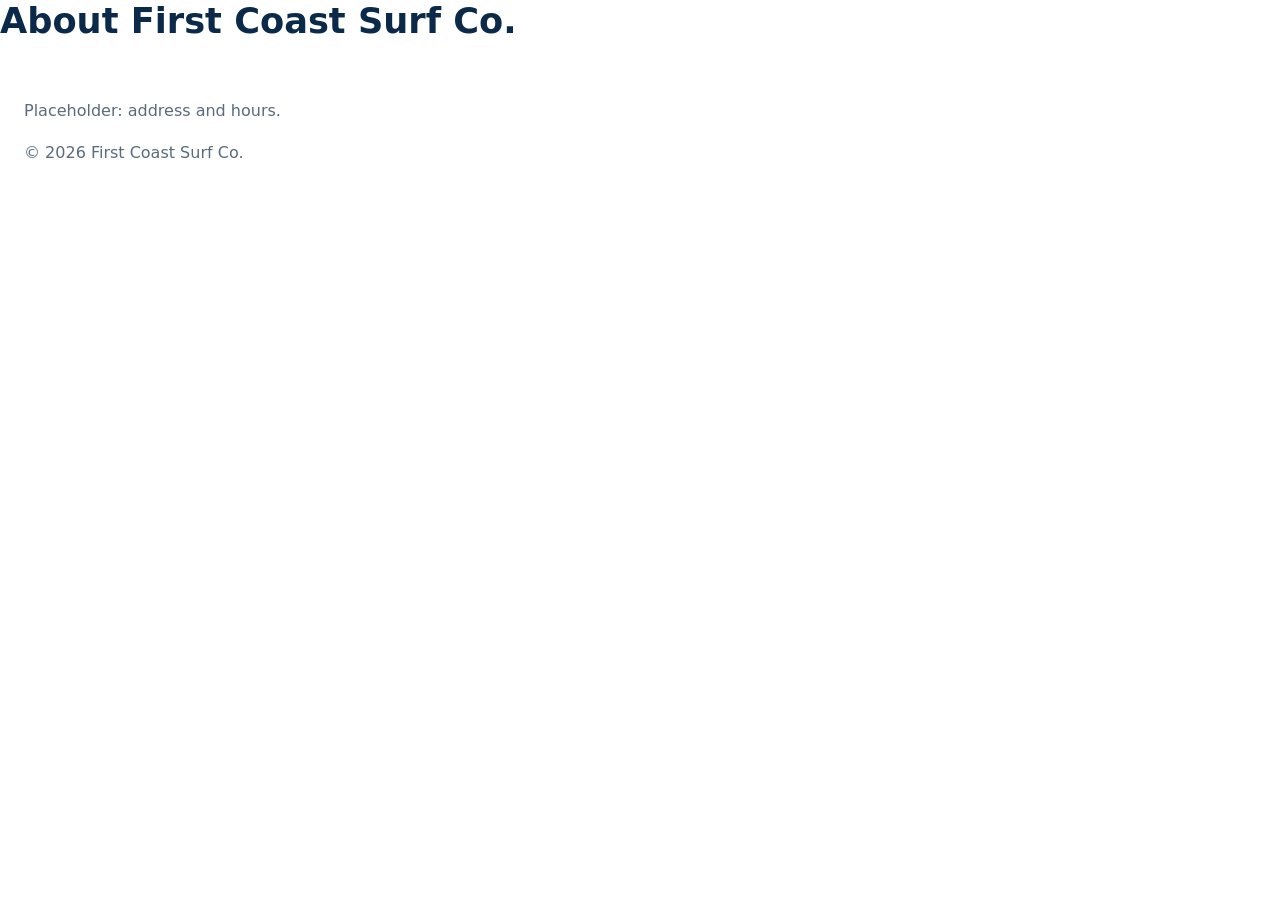
==== about.html @ 60086701 "cleaned up homepage and fixed images" ====
<!DOCTYPE html>
<html lang="en">
<head>
  <meta charset="utf-8">
  <meta name="viewport" content="width=device-width, initial-scale=1">
  <title>First Coast Surf Co. – About</title>
  <link rel="stylesheet" href="css/styles.css">
</head>

<body>
    <h1>About First Coast Surf Co.</h1>
  <!-- Footer: contact, hours, copyright -->
  <footer>
    <p>Placeholder: address and hours.</p>
    <p>&copy; 2026 First Coast Surf Co.</p>
  </footer>
</body>
</html>
---- css/styles.css ----
/* 1. Design tokens */
:root {
  /* Spacing scale */
  --s-1: .5rem;
  --s-2: 1rem;
  --s-3: 1.5rem;
  --s-4: 3rem;

  /* Palette */
  --brand: hsl(200 85% 30%);
  --ink: #0b2a4a;
  --bg: #ffffff;
  --muted: #5a6b7b;

  /* Type scale */
  --font: system-ui, -apple-system, "Segoe UI", Roboto, sans-serif;
  --text-lg: 1.25rem;
  --text-xl: 1.6rem;
  --text-2xl: 2.2rem;
}

/* 2. Base */
*, *::before, *::after { box-sizing: border-box; }

body {
  margin: 0;
  font-family: var(--font);
  color: var(--ink);
  background: var(--bg);
  line-height: 1.6;
}

h1 { font-size: var(--text-2xl); line-height: 1.2; margin: 0 0 var(--s-2); }
h2 { font-size: var(--text-xl); line-height: 1.3; margin: 0 0 var(--s-2); }
h3 { font-size: var(--text-lg); line-height: 1.3; margin: 0 0 var(--s-1); }

img { display: block; max-width: 100%; height: auto; }

/* Focus style for keyboard users, site-wide */
:focus-visible {
  outline: 3px solid var(--brand);
  outline-offset: 2px;
}

/* 3. Mobile-first layout */
header, main, footer { padding: var(--s-2); }
footer { color: var(--muted); }

/* Navigation: stacked on phones */
nav ul {
  list-style: none;
  margin: 0;
  padding: 0;
  display: flex;
  flex-direction: column;
  gap: var(--s-1);
}
nav a { color: var(--ink); }
nav a[aria-current="page"] {
  font-weight: bold;
  color: var(--brand);
  border-bottom: 3px solid var(--brand);
}

main > section {
  padding-block: var(--s-3);
  border-top: 1px solid hsl(200 20% 85%);
}
main > section:first-child { border-top: 0; }

/* Full-width hero: cancels main's padding */
.hero { margin-inline: calc(var(--s-2) * -1); }

/* Hero photo fills the full-width section */
.hero img {
  width: 100%;
  aspect-ratio: 16 / 9;
  object-fit: cover;
}

/* Keep hero text off the screen edge */
.hero > h2,
.hero > p {
  padding-inline: var(--s-2);
}

.cards {
  list-style: none;
  padding: 0;
  display: grid;
  gap: var(--s-2);
}

.btn-primary {
  display: inline-block;
  background: var(--brand);
  color: #fff;
  padding: var(--s-1) var(--s-3);
  border-radius: 8px;
  text-decoration: none;
}

/* 4. One breakpoint: horizontal nav, three-column cards, more space */
@media (min-width: 40rem) {
  header, main, footer { padding: var(--s-3); }

  nav ul {
    flex-direction: row;
    flex-wrap: wrap;
    gap: var(--s-2);
  }

  main > section { padding-block: var(--s-4); }
  .hero { margin-inline: calc(var(--s-3) * -1); }
  .cards { grid-template-columns: repeat(3, 1fr); }
}
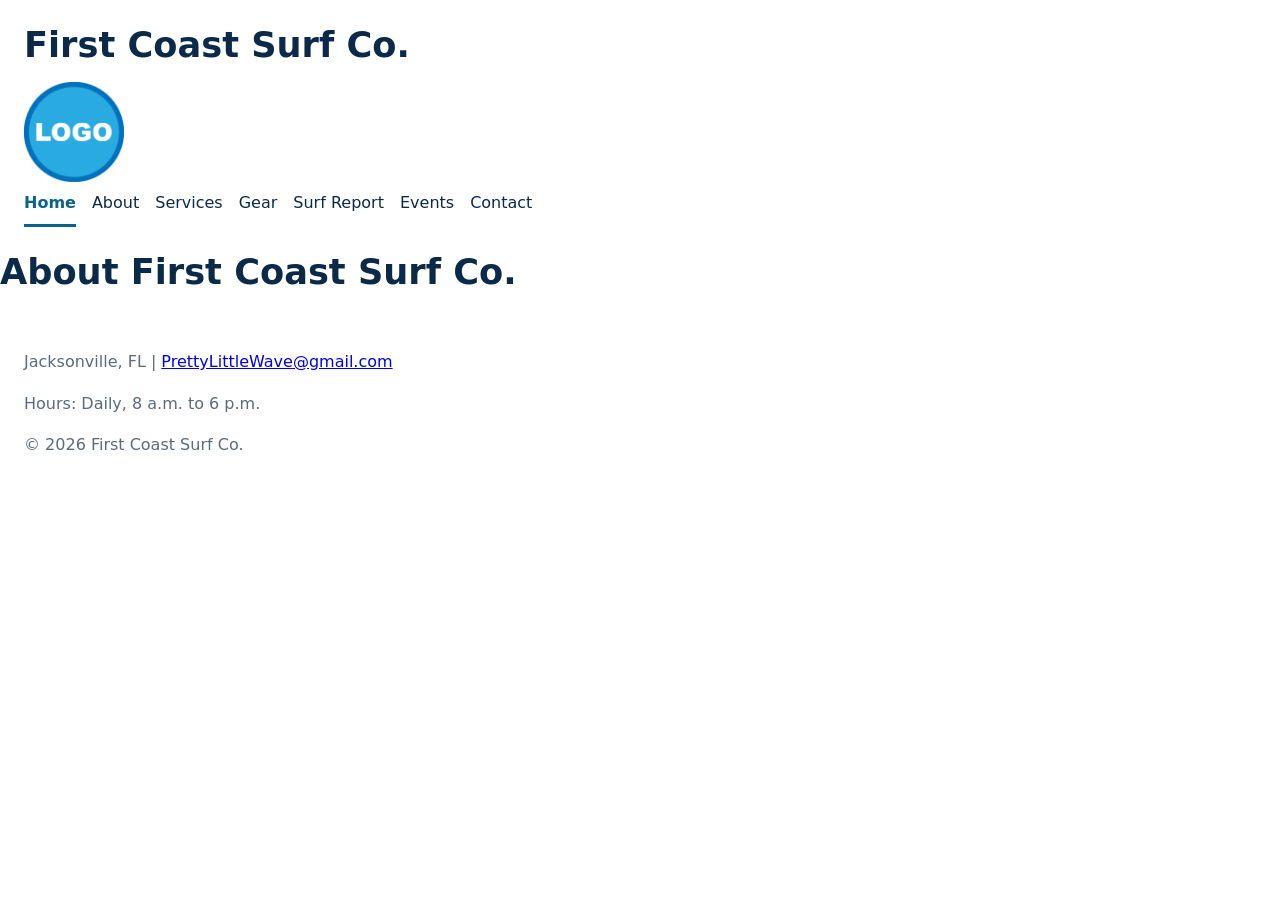
==== commit a7ecf3b8: "Updated nav and footer on all pages" ====
--- a/about.html
+++ b/about.html
@@ -1,18 +1,46 @@
-<!DOCTYPE html>
+<!doctype html>
 <html lang="en">
-<head>
-  <meta charset="utf-8">
-  <meta name="viewport" content="width=device-width, initial-scale=1">
-  <title>First Coast Surf Co. – About</title>
-  <link rel="stylesheet" href="css/styles.css">
-</head>
+  <head>
+    <meta charset="utf-8" />
+    <meta name="viewport" content="width=device-width, initial-scale=1" />
+    <title>First Coast Surf Co. – About</title>
+    <link rel="stylesheet" href="css/styles.css" />
+  </head>
 
-<body>
+  <body>
+    <!-- Site header: logo/brand + primary navigation -->
+    <header>
+      <h1>First Coast Surf Co.</h1>
+      <img
+        src="images/logo-placeholder.png"
+        alt="First Coast Surf Co. logo"
+        width="100"
+        height="100"
+      />
+      <!-- Nav component -->
+      <nav aria-label="Primary">
+        <ul>
+          <li><a href="index.html" aria-current="page">Home</a></li>
+          <li><a href="about.html">About</a></li>
+          <li><a href="services.html">Services</a></li>
+          <li><a href="gear.html">Gear</a></li>
+          <li><a href="report.html">Surf Report</a></li>
+          <li><a href="events.html">Events</a></li>
+          <li><a href="contact.html">Contact</a></li>
+        </ul>
+      </nav>
+    </header>
     <h1>About First Coast Surf Co.</h1>
-  <!-- Footer: contact, hours, copyright -->
-  <footer>
-    <p>Placeholder: address and hours.</p>
-    <p>&copy; 2026 First Coast Surf Co.</p>
-  </footer>
-</body>
-</html>+    <!-- Footer: contact, hours, copyright -->
+    <footer>
+      <p>
+        Jacksonville, FL |
+        <a href="mailto:PrettyLittleWave@gmail.com"
+          >PrettyLittleWave@gmail.com</a
+        >
+      </p>
+      <p>Hours: Daily, 8 a.m. to 6 p.m.</p>
+      <p>&copy; 2026 First Coast Surf Co.</p>
+    </footer>
+  </body>
+</html>
--- a/css/styles.css
+++ b/css/styles.css
@@ -55,18 +55,38 @@
   flex-direction: column;
   gap: var(--s-1);
 }
-nav a { color: var(--ink); }
+
+nav a {
+  display: inline-block;
+  padding: var(--s-1) 0;
+  color: var(--ink);
+  text-decoration: none;
+}
+
+nav a:hover {
+  color: var(--brand);
+  text-decoration: underline;
+}
+
 nav a[aria-current="page"] {
   font-weight: bold;
   color: var(--brand);
   border-bottom: 3px solid var(--brand);
 }
 
-main > section {
+main>section {
   padding-block: var(--s-3);
   border-top: 1px solid hsl(200 20% 85%);
 }
-main > section:first-child { border-top: 0; }
+
+main>section:first-child {
+  border-top: 0;
+}
+
+main>section.hero {
+  padding-top: var(--s-1);
+}
+
 
 /* Full-width hero: cancels main's padding */
 .hero { margin-inline: calc(var(--s-2) * -1); }
@@ -102,7 +122,12 @@
 
 /* 4. One breakpoint: horizontal nav, three-column cards, more space */
 @media (min-width: 40rem) {
+
   header, main, footer { padding: var(--s-3); }
+
+    main>section.hero {
+      padding-top: var(--s-2);
+    }
 
   nav ul {
     flex-direction: row;
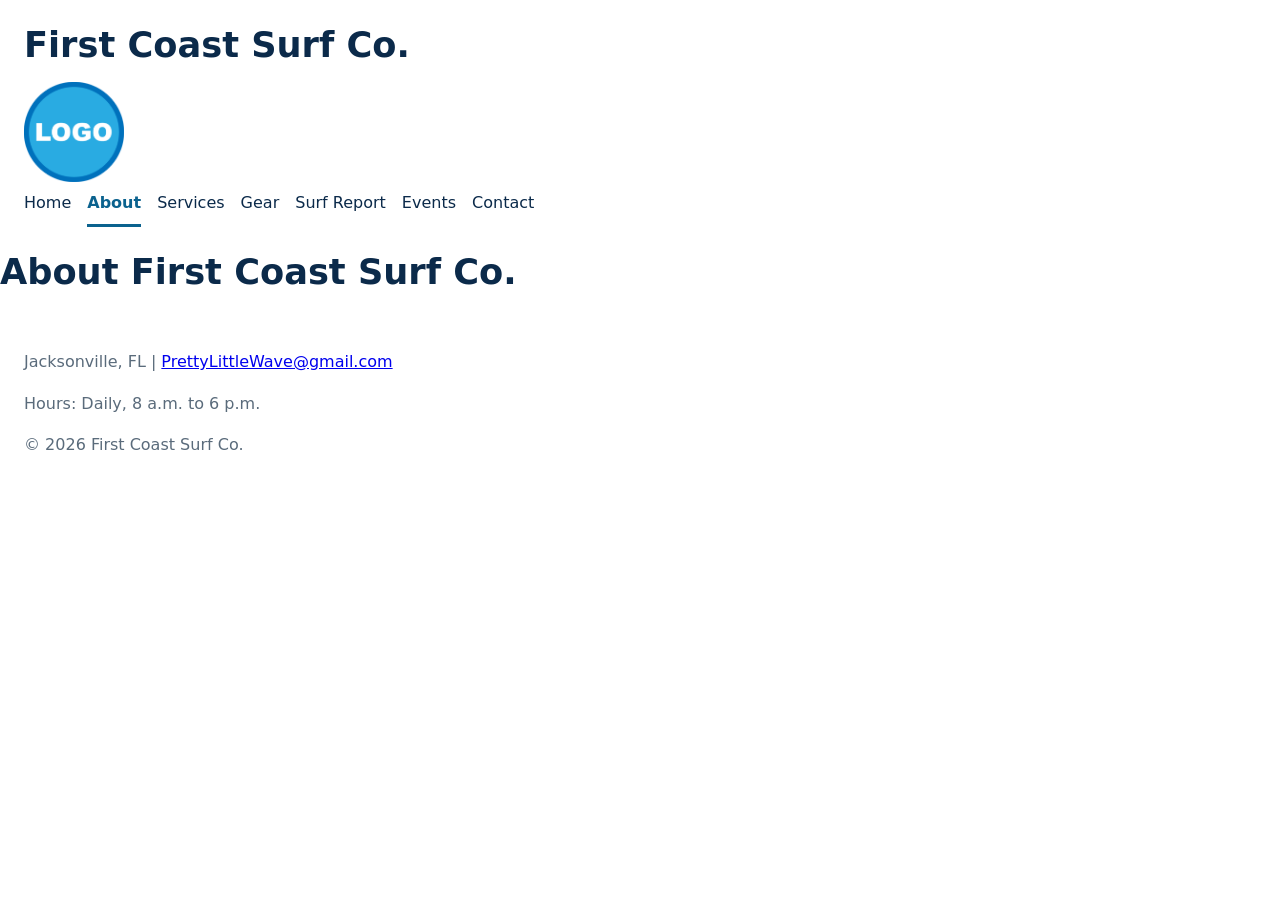
==== commit 213496a3: "updated the aria-current for each page" ====
--- a/about.html
+++ b/about.html
@@ -20,8 +20,8 @@
       <!-- Nav component -->
       <nav aria-label="Primary">
         <ul>
-          <li><a href="index.html" aria-current="page">Home</a></li>
-          <li><a href="about.html">About</a></li>
+          <li><a href="index.html">Home</a></li>
+          <li><a href="about.html" aria-current="page">About</a></li>
           <li><a href="services.html">Services</a></li>
           <li><a href="gear.html">Gear</a></li>
           <li><a href="report.html">Surf Report</a></li>
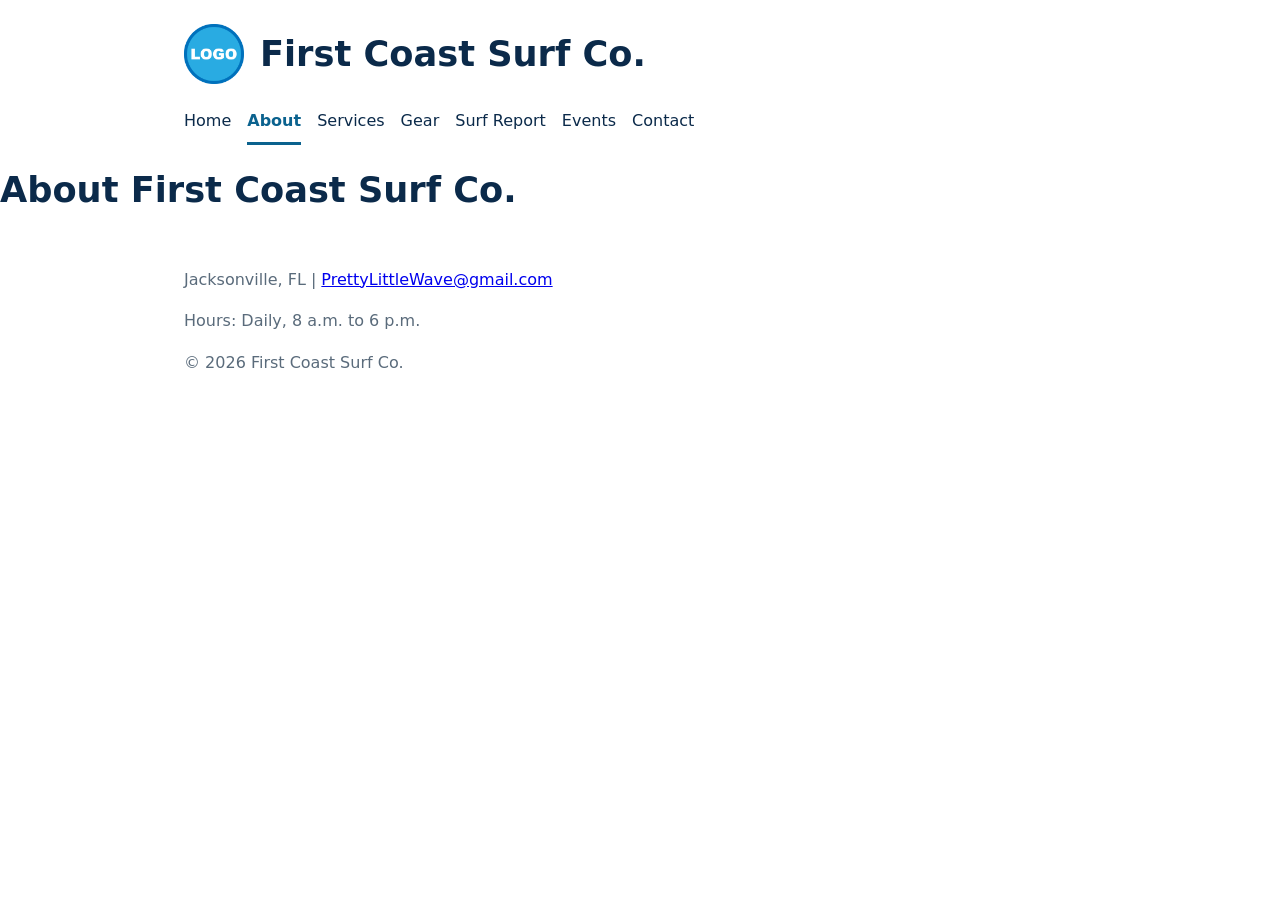
==== commit 5994d6ae: "Updated header with flexbox" ====
--- a/about.html
+++ b/about.html
@@ -10,13 +10,15 @@
   <body>
     <!-- Site header: logo/brand + primary navigation -->
     <header>
-      <h1>First Coast Surf Co.</h1>
-      <img
-        src="images/logo-placeholder.png"
-        alt="First Coast Surf Co. logo"
-        width="100"
-        height="100"
-      />
+      <div class="brand">
+        <img
+          src="images/logo-placeholder.png"
+          alt="First Coast Surf Co. logo"
+          width="60"
+          height="60"
+        />
+        <h1>First Coast Surf Co.</h1>
+      </div>
       <!-- Nav component -->
       <nav aria-label="Primary">
         <ul>
--- a/css/styles.css
+++ b/css/styles.css
@@ -20,7 +20,11 @@
 }
 
 /* 2. Base */
-*, *::before, *::after { box-sizing: border-box; }
+*,
+*::before,
+*::after {
+  box-sizing: border-box;
+}
 
 body {
   margin: 0;
@@ -30,11 +34,29 @@
   line-height: 1.6;
 }
 
-h1 { font-size: var(--text-2xl); line-height: 1.2; margin: 0 0 var(--s-2); }
-h2 { font-size: var(--text-xl); line-height: 1.3; margin: 0 0 var(--s-2); }
-h3 { font-size: var(--text-lg); line-height: 1.3; margin: 0 0 var(--s-1); }
-
-img { display: block; max-width: 100%; height: auto; }
+h1 {
+  font-size: var(--text-2xl);
+  line-height: 1.2;
+  margin: 0 0 var(--s-2);
+}
+
+h2 {
+  font-size: var(--text-xl);
+  line-height: 1.3;
+  margin: 0 0 var(--s-2);
+}
+
+h3 {
+  font-size: var(--text-lg);
+  line-height: 1.3;
+  margin: 0 0 var(--s-1);
+}
+
+img {
+  display: block;
+  max-width: 100%;
+  height: auto;
+}
 
 /* Focus style for keyboard users, site-wide */
 :focus-visible {
@@ -43,8 +65,40 @@
 }
 
 /* 3. Mobile-first layout */
-header, main, footer { padding: var(--s-2); }
-footer { color: var(--muted); }
+header,
+main,
+footer {
+  padding: var(--s-2);
+  max-width: 60rem;
+  margin-inline: auto;
+}
+
+footer {
+  color: var(--muted);
+}
+
+/* Header: brand row on top, nav below */
+header {
+  display: grid;
+  gap: var(--s-2);
+}
+
+.brand {
+  display: flex;
+  align-items: center;
+  gap: var(--s-2);
+}
+
+.brand h1 {
+  margin: 0;
+}
+
+.brand img {
+  display: block;
+  width: 60px;
+  height: 60px;
+  flex-shrink: 0;
+}
 
 /* Navigation: stacked on phones */
 nav ul {
@@ -87,9 +141,10 @@
   padding-top: var(--s-1);
 }
 
-
 /* Full-width hero: cancels main's padding */
-.hero { margin-inline: calc(var(--s-2) * -1); }
+.hero {
+  margin-inline: calc(var(--s-2) * -1);
+}
 
 /* Hero photo fills the full-width section */
 .hero img {
@@ -99,8 +154,8 @@
 }
 
 /* Keep hero text off the screen edge */
-.hero > h2,
-.hero > p {
+.hero>h2,
+.hero>p {
   padding-inline: var(--s-2);
 }
 
@@ -120,14 +175,74 @@
   text-decoration: none;
 }
 
+/* Contact form */
+.contact-form {
+  display: grid;
+  gap: var(--s-3);
+  max-width: 36rem;
+  padding: var(--s-3);
+  border: 1px solid hsl(200 20% 75%);
+  border-radius: 8px;
+  background: hsl(200 20% 98%);
+  box-shadow: 0 1px 3px hsl(200 30% 20% / 0.12);
+}
+
+.field {
+  display: grid;
+  gap: var(--s-1);
+}
+
+.field label,
+.signups legend {
+  font-weight: 600;
+}
+
+.field input,
+.field select,
+.field textarea {
+  width: 100%;
+  padding: var(--s-1) var(--s-2);
+  font: inherit;
+  border: 1px solid hsl(200 20% 70%);
+  border-radius: 6px;
+  background: var(--bg);
+  color: var(--ink);
+}
+
+.hint {
+  font-size: .9em;
+  color: var(--muted);
+}
+
+.signups {
+  border: 0;
+  padding: 0;
+  display: grid;
+  gap: var(--s-1);
+}
+
+.checkbox {
+  display: flex;
+  align-items: center;
+  gap: var(--s-1);
+}
+
 /* 4. One breakpoint: horizontal nav, three-column cards, more space */
 @media (min-width: 40rem) {
 
-  header, main, footer { padding: var(--s-3); }
-
-    main>section.hero {
-      padding-top: var(--s-2);
-    }
+  header,
+  main,
+  footer {
+    padding: var(--s-3);
+  }
+
+  main>section {
+    padding-block: var(--s-4);
+  }
+
+  main>section.hero {
+    padding-top: var(--s-2);
+  }
 
   nav ul {
     flex-direction: row;
@@ -135,7 +250,15 @@
     gap: var(--s-2);
   }
 
-  main > section { padding-block: var(--s-4); }
-  .hero { margin-inline: calc(var(--s-3) * -1); }
-  .cards { grid-template-columns: repeat(3, 1fr); }
+  .hero {
+    margin-inline: calc(var(--s-3) * -1);
+  }
+
+  .cards {
+    grid-template-columns: repeat(3, 1fr);
+  }
+
+  .contact-form {
+    padding: var(--s-4);
+  }
 }
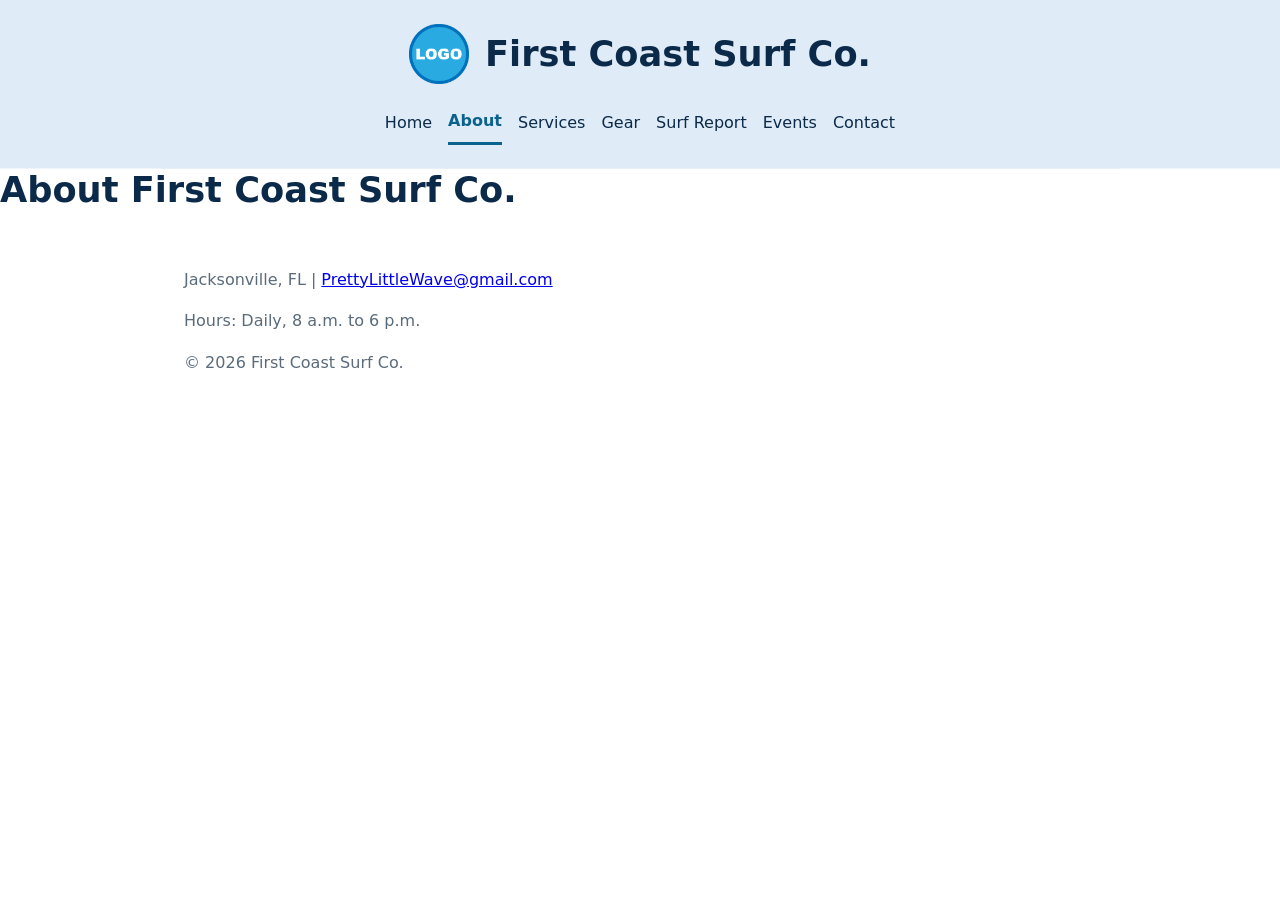
==== commit 0d5d4f93: "SEO pass part 1: titles, descriptions, headings, Open Graph - Unique topic-first <title> on all 7 pa" ====
--- a/about.html
+++ b/about.html
@@ -3,7 +3,8 @@
   <head>
     <meta charset="utf-8" />
     <meta name="viewport" content="width=device-width, initial-scale=1" />
-    <title>First Coast Surf Co. – About</title>
+    <title>About Us | First Coast Surf Co., Jacksonville Surf Shop</title>
+    <meta name="description" content="Learn about First Coast Surf Co., a surf shop in Jacksonville, Florida, open daily from 8 a.m. to 6 p.m. Find our hours, location, and contact details here." />
     <link rel="stylesheet" href="css/styles.css" />
   </head>
 
@@ -17,7 +18,7 @@
           width="60"
           height="60"
         />
-        <h1>First Coast Surf Co.</h1>
+        <p class="site-name">First Coast Surf Co.</p>
       </div>
       <!-- Nav component -->
       <nav aria-label="Primary">
--- a/css/styles.css
+++ b/css/styles.css
@@ -11,6 +11,7 @@
   --ink: #0b2a4a;
   --bg: #ffffff;
   --muted: #5a6b7b;
+  --sky: hsl(210 55% 92%);
 
   /* Type scale */
   --font: system-ui, -apple-system, "Segoe UI", Roboto, sans-serif;
@@ -81,16 +82,25 @@
 header {
   display: grid;
   gap: var(--s-2);
+  background: var(--sky);
+  /* Extend the band to the full viewport width without changing layout */
+  box-shadow: 0 0 0 100vmax var(--sky);
+  clip-path: inset(0 -100vmax);
 }
 
 .brand {
   display: flex;
   align-items: center;
+  justify-content: center;
   gap: var(--s-2);
 }
 
-.brand h1 {
+.brand .site-name {
   margin: 0;
+  text-align: left;
+  font-size: var(--text-2xl);
+  font-weight: bold;
+  line-height: 1.2;
 }
 
 .brand img {
@@ -107,6 +117,8 @@
   padding: 0;
   display: flex;
   flex-direction: column;
+  align-items: center;
+  justify-content: center;
   gap: var(--s-1);
 }
 
@@ -157,6 +169,10 @@
 .hero>h2,
 .hero>p {
   padding-inline: var(--s-2);
+}
+
+.hero>h2 {
+  text-align: center;
 }
 
 .cards {
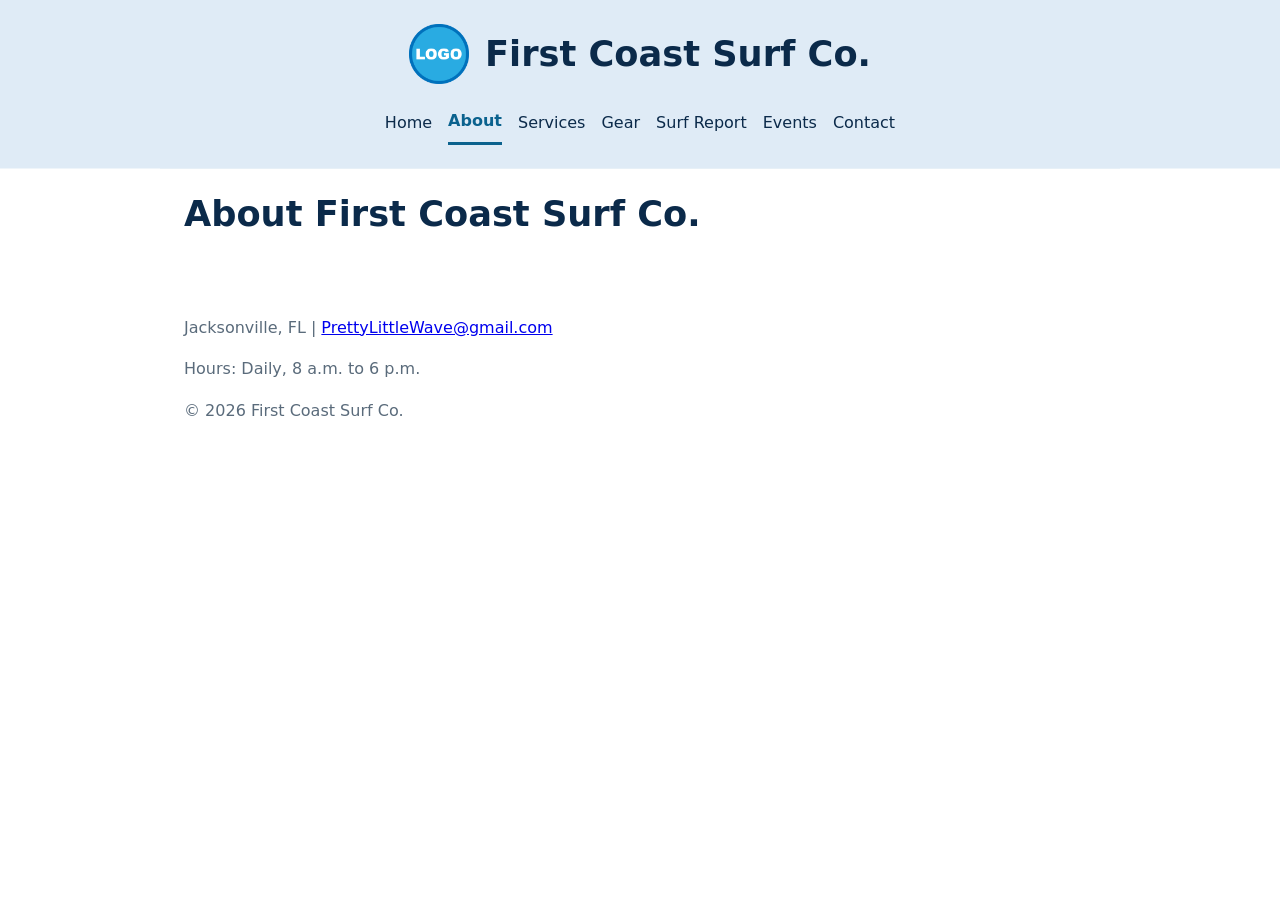
==== commit 4edbafd1: "Wrap page content in main element on five pages Adds a main element to about, services, gear, report" ====
--- a/about.html
+++ b/about.html
@@ -33,7 +33,9 @@
         </ul>
       </nav>
     </header>
+    <main>
     <h1>About First Coast Surf Co.</h1>
+    </main>
     <!-- Footer: contact, hours, copyright -->
     <footer>
       <p>
